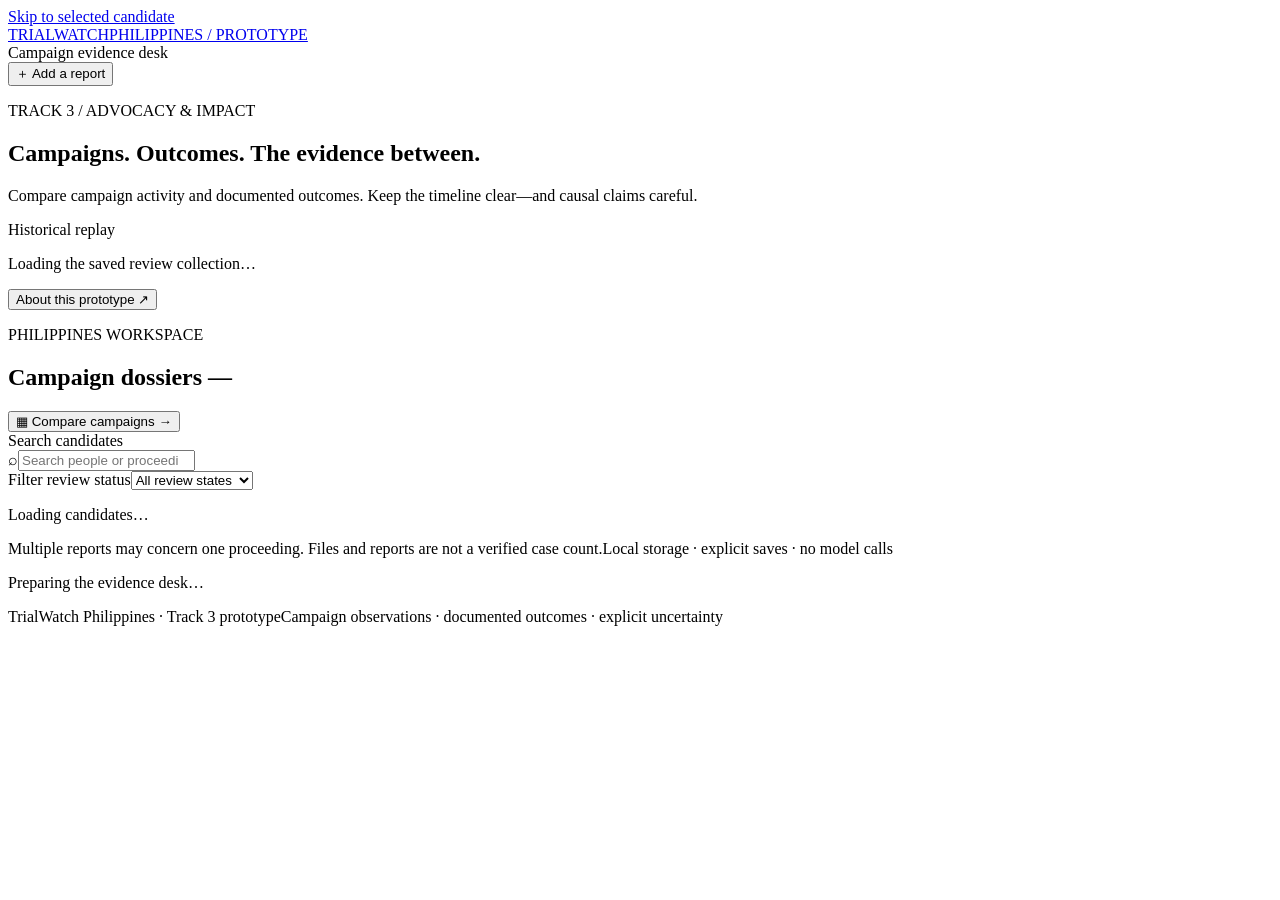
==== reviewdesk/static/index.html @ 9d466f1e "Add Track 3 campaign evidence comparison prototype" ====
<!doctype html>
<html lang="en">
<head>
  <meta charset="utf-8">
  <meta name="viewport" content="width=device-width, initial-scale=1">
  <meta name="color-scheme" content="light">
  <meta name="description" content="Compare documented campaign activity and case outcomes while keeping sources, gaps and alternative explanations visible.">
  <title>Campaign comparison · TrialWatch Philippines</title>
  <link rel="stylesheet" href="/style.css">
  <script src="/app.js" defer></script>
</head>
<body>
  <a class="skip-link" href="#candidate-detail">Skip to selected candidate</a>
  <header class="masthead">
    <a class="brand" href="/" aria-label="TrialWatch Philippines home"><span class="brand-mark" aria-hidden="true"><span></span></span><span>TRIALWATCH<span class="brand-location">PHILIPPINES / PROTOTYPE</span></span></a>
    <div class="header-context"><span class="local-dot" aria-hidden="true"></span> Campaign evidence desk</div>
    <button class="button button-primary intake-open" type="button"><span aria-hidden="true">＋</span> Add a report</button>
  </header>
  <section class="page-intro" aria-labelledby="page-title">
    <div><p class="eyebrow">TRACK 3 / ADVOCACY & IMPACT</p><h1 id="page-title">Campaigns. Outcomes. The evidence between.</h1><p class="intro-copy">Compare campaign activity and documented outcomes. Keep the timeline clear—and causal claims careful.</p></div>
    <div class="dataset-note"><span class="badge badge-neutral" id="dataset-kind">Historical replay</span><p id="dataset-description">Loading the saved review collection…</p><button type="button" class="text-button" id="about-toggle" aria-expanded="false" aria-controls="about-panel">About this prototype <span aria-hidden="true">↗</span></button></div>
  </section>
  <aside class="about-panel" id="about-panel" hidden><strong>A campaign evidence comparison workspace.</strong> Review source passages, classify campaign activity and documented outcomes, then compare analyst-authored dossiers in a cited memo. Social-media observations are not reach metrics. Missing evidence is not evidence that no campaign or outcome existed. Later outcomes do not establish campaign causation. No model calls, live monitoring or outreach run here; historical AI records remain separate.</aside>
  <div id="global-error" class="global-error" role="alert" hidden></div>
  <main class="workspace" id="workspace" aria-busy="true">
    <aside class="queue-panel" aria-label="Campaign dossiers">
      <div class="queue-heading"><div><p class="eyebrow">PHILIPPINES WORKSPACE</p><h2>Campaign dossiers <span id="queue-count" class="count">—</span></h2></div></div>
      <button type="button" id="comparison-open" class="comparison-open" aria-current="page"><span aria-hidden="true">▦</span> Compare campaigns <span aria-hidden="true">→</span></button>
      <div class="queue-controls"><label for="queue-search" class="sr-only">Search candidates</label><div class="search-box"><span aria-hidden="true">⌕</span><input id="queue-search" type="search" placeholder="Search people or proceedings" autocomplete="off"></div><label for="queue-filter" class="sr-only">Filter review status</label><select id="queue-filter"><option value="all">All review states</option><option value="pending">Not yet reviewed</option><option value="include">Included</option><option value="defer">Needs follow-up</option><option value="exclude">Excluded</option><option value="duplicate">Duplicate</option></select></div>
      <nav id="candidate-list" class="candidate-list" aria-label="Select a candidate"><p class="empty-state">Loading candidates…</p></nav>
      <div class="queue-footnote"><span class="tiny-rule" aria-hidden="true"></span> Multiple reports may concern one proceeding. Files and reports are not a verified case count.<span class="local-footnote">Local storage · explicit saves · no model calls</span></div>
    </aside>
    <section id="candidate-detail" class="candidate-detail" tabindex="-1" aria-label="Selected candidate"><div class="loading-state"><span class="loading-line"></span><p>Preparing the evidence desk…</p></div></section>
    <aside id="review-panel" class="review-panel" aria-label="Workflow guidance and saved output"></aside>
  </main>
  <footer class="site-footer"><span>TrialWatch Philippines · Track 3 prototype</span><span>Campaign observations · documented outcomes · explicit uncertainty</span></footer>
  <div id="toast" class="toast" role="status" aria-live="polite" hidden></div>
  <dialog id="intake-dialog" aria-labelledby="intake-title">
    <form id="intake-form">
      <div class="dialog-header"><div><p class="eyebrow">MANUAL INTAKE</p><h2 id="intake-title">Bring a report into review.</h2></div><button type="button" id="intake-close" class="icon-button" aria-label="Close add report">×</button></div>
      <p class="dialog-intro">Paste the text you are permitted to use. Supply one summary and its exact supporting passage. This stays local; no website is fetched and no AI extraction runs.</p>
      <div class="form-grid"><label>Candidate title <input name="title" required maxlength="240" placeholder="Person · reported proceeding"></label><label>Person or organization <input name="person" required maxlength="200" placeholder="Name as reported"></label><label>Country <input name="country" required value="Philippines" maxlength="100"></label><label>Publisher <input name="publisher" required maxlength="200"></label></div>
      <label>Article title <input name="source_title" required maxlength="400"></label>
      <div class="form-grid"><label>Source URL <input name="url" type="url" required placeholder="https://…"></label><label>Publication date <input name="publication_date" type="date"><span class="field-help">Leave blank if the source does not establish it.</span></label></div>
      <label>Source text <textarea name="source_text" required rows="6" placeholder="Paste the article text for this local review."></textarea></label>
      <label>Attributed summary <textarea name="summary" required rows="3" placeholder="The publisher reports that…"></textarea><span class="field-help">Describe only what the supporting passage establishes.</span></label>
      <label>Exact supporting excerpt <textarea name="excerpt" required rows="3" placeholder="Copy a short passage exactly from the source text above."></textarea></label>
      <label>Passage location <input name="locator" required placeholder="For example: third body paragraph"></label>
      <div id="intake-error" class="inline-error" role="alert" hidden></div>
      <div class="dialog-footer"><span>New reports enter as unreviewed manual intake.</span><button type="submit" class="button button-primary" id="intake-submit">Add to queue <span aria-hidden="true">→</span></button></div>
    </form>
  </dialog>
</body>
</html>
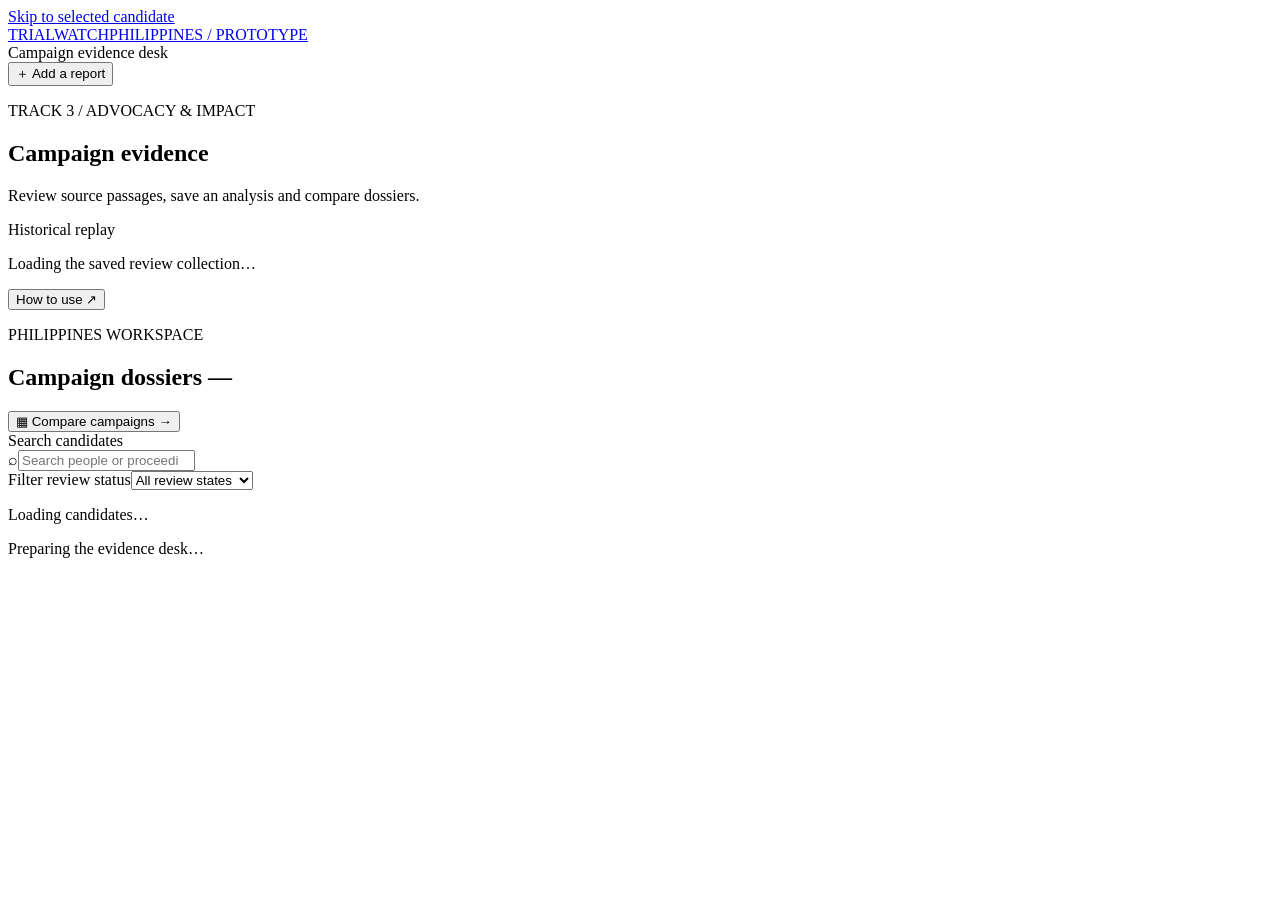
==== commit 54f4c52c: "Integrate fictional advocacy strategy generation into the main demo" ====
--- a/reviewdesk/static/index.html
+++ b/reviewdesk/static/index.html
@@ -1,54 +1,52 @@
-<!doctype html>
-<html lang="en">
-<head>
-  <meta charset="utf-8">
-  <meta name="viewport" content="width=device-width, initial-scale=1">
-  <meta name="color-scheme" content="light">
-  <meta name="description" content="Compare documented campaign activity and case outcomes while keeping sources, gaps and alternative explanations visible.">
-  <title>Campaign comparison · TrialWatch Philippines</title>
-  <link rel="stylesheet" href="/style.css">
-  <script src="/app.js" defer></script>
-</head>
-<body>
-  <a class="skip-link" href="#candidate-detail">Skip to selected candidate</a>
-  <header class="masthead">
-    <a class="brand" href="/" aria-label="TrialWatch Philippines home"><span class="brand-mark" aria-hidden="true"><span></span></span><span>TRIALWATCH<span class="brand-location">PHILIPPINES / PROTOTYPE</span></span></a>
-    <div class="header-context"><span class="local-dot" aria-hidden="true"></span> Campaign evidence desk</div>
-    <button class="button button-primary intake-open" type="button"><span aria-hidden="true">＋</span> Add a report</button>
-  </header>
-  <section class="page-intro" aria-labelledby="page-title">
-    <div><p class="eyebrow">TRACK 3 / ADVOCACY & IMPACT</p><h1 id="page-title">Campaigns. Outcomes. The evidence between.</h1><p class="intro-copy">Compare campaign activity and documented outcomes. Keep the timeline clear—and causal claims careful.</p></div>
-    <div class="dataset-note"><span class="badge badge-neutral" id="dataset-kind">Historical replay</span><p id="dataset-description">Loading the saved review collection…</p><button type="button" class="text-button" id="about-toggle" aria-expanded="false" aria-controls="about-panel">About this prototype <span aria-hidden="true">↗</span></button></div>
-  </section>
-  <aside class="about-panel" id="about-panel" hidden><strong>A campaign evidence comparison workspace.</strong> Review source passages, classify campaign activity and documented outcomes, then compare analyst-authored dossiers in a cited memo. Social-media observations are not reach metrics. Missing evidence is not evidence that no campaign or outcome existed. Later outcomes do not establish campaign causation. No model calls, live monitoring or outreach run here; historical AI records remain separate.</aside>
-  <div id="global-error" class="global-error" role="alert" hidden></div>
-  <main class="workspace" id="workspace" aria-busy="true">
-    <aside class="queue-panel" aria-label="Campaign dossiers">
-      <div class="queue-heading"><div><p class="eyebrow">PHILIPPINES WORKSPACE</p><h2>Campaign dossiers <span id="queue-count" class="count">—</span></h2></div></div>
-      <button type="button" id="comparison-open" class="comparison-open" aria-current="page"><span aria-hidden="true">▦</span> Compare campaigns <span aria-hidden="true">→</span></button>
-      <div class="queue-controls"><label for="queue-search" class="sr-only">Search candidates</label><div class="search-box"><span aria-hidden="true">⌕</span><input id="queue-search" type="search" placeholder="Search people or proceedings" autocomplete="off"></div><label for="queue-filter" class="sr-only">Filter review status</label><select id="queue-filter"><option value="all">All review states</option><option value="pending">Not yet reviewed</option><option value="include">Included</option><option value="defer">Needs follow-up</option><option value="exclude">Excluded</option><option value="duplicate">Duplicate</option></select></div>
-      <nav id="candidate-list" class="candidate-list" aria-label="Select a candidate"><p class="empty-state">Loading candidates…</p></nav>
-      <div class="queue-footnote"><span class="tiny-rule" aria-hidden="true"></span> Multiple reports may concern one proceeding. Files and reports are not a verified case count.<span class="local-footnote">Local storage · explicit saves · no model calls</span></div>
-    </aside>
-    <section id="candidate-detail" class="candidate-detail" tabindex="-1" aria-label="Selected candidate"><div class="loading-state"><span class="loading-line"></span><p>Preparing the evidence desk…</p></div></section>
-    <aside id="review-panel" class="review-panel" aria-label="Workflow guidance and saved output"></aside>
-  </main>
-  <footer class="site-footer"><span>TrialWatch Philippines · Track 3 prototype</span><span>Campaign observations · documented outcomes · explicit uncertainty</span></footer>
-  <div id="toast" class="toast" role="status" aria-live="polite" hidden></div>
-  <dialog id="intake-dialog" aria-labelledby="intake-title">
-    <form id="intake-form">
-      <div class="dialog-header"><div><p class="eyebrow">MANUAL INTAKE</p><h2 id="intake-title">Bring a report into review.</h2></div><button type="button" id="intake-close" class="icon-button" aria-label="Close add report">×</button></div>
-      <p class="dialog-intro">Paste the text you are permitted to use. Supply one summary and its exact supporting passage. This stays local; no website is fetched and no AI extraction runs.</p>
-      <div class="form-grid"><label>Candidate title <input name="title" required maxlength="240" placeholder="Person · reported proceeding"></label><label>Person or organization <input name="person" required maxlength="200" placeholder="Name as reported"></label><label>Country <input name="country" required value="Philippines" maxlength="100"></label><label>Publisher <input name="publisher" required maxlength="200"></label></div>
-      <label>Article title <input name="source_title" required maxlength="400"></label>
-      <div class="form-grid"><label>Source URL <input name="url" type="url" required placeholder="https://…"></label><label>Publication date <input name="publication_date" type="date"><span class="field-help">Leave blank if the source does not establish it.</span></label></div>
-      <label>Source text <textarea name="source_text" required rows="6" placeholder="Paste the article text for this local review."></textarea></label>
-      <label>Attributed summary <textarea name="summary" required rows="3" placeholder="The publisher reports that…"></textarea><span class="field-help">Describe only what the supporting passage establishes.</span></label>
-      <label>Exact supporting excerpt <textarea name="excerpt" required rows="3" placeholder="Copy a short passage exactly from the source text above."></textarea></label>
-      <label>Passage location <input name="locator" required placeholder="For example: third body paragraph"></label>
-      <div id="intake-error" class="inline-error" role="alert" hidden></div>
-      <div class="dialog-footer"><span>New reports enter as unreviewed manual intake.</span><button type="submit" class="button button-primary" id="intake-submit">Add to queue <span aria-hidden="true">→</span></button></div>
-    </form>
-  </dialog>
-</body>
-</html>
+<!doctype html>
+<html lang="en">
+<head>
+  <meta charset="utf-8">
+  <meta name="viewport" content="width=device-width, initial-scale=1">
+  <meta name="color-scheme" content="light">
+  <meta name="description" content="Compare documented campaign activity and case outcomes while keeping sources, gaps and alternative explanations visible.">
+  <title>Campaign comparison · TrialWatch Philippines</title>
+  <link rel="stylesheet" href="/style.css">
+  <script src="/app.js" defer></script>
+</head>
+<body>
+  <a class="skip-link" href="#candidate-detail">Skip to selected candidate</a>
+  <header class="masthead">
+    <a class="brand" href="/" aria-label="TrialWatch Philippines home"><span class="brand-mark" aria-hidden="true"><span></span></span><span>TRIALWATCH<span class="brand-location">PHILIPPINES / PROTOTYPE</span></span></a>
+    <div class="header-context"><span class="local-dot" aria-hidden="true"></span> Campaign evidence desk</div>
+    <button class="button button-primary intake-open" type="button"><span aria-hidden="true">＋</span> Add a report</button>
+  </header>
+  <section class="page-intro" aria-labelledby="page-title">
+    <div><p class="eyebrow">TRACK 3 / ADVOCACY & IMPACT</p><h1 id="page-title">Campaign evidence</h1><p class="intro-copy">Review source passages, save an analysis and compare dossiers.</p></div>
+    <div class="dataset-note"><span class="badge badge-neutral" id="dataset-kind">Historical replay</span><p id="dataset-description">Loading the saved review collection…</p><button type="button" class="text-button" id="about-toggle" aria-expanded="false" aria-controls="about-panel">How to use <span aria-hidden="true">↗</span></button></div>
+  </section>
+  <aside class="about-panel" id="about-panel" hidden>Select a dossier, inspect its passages and save an evidence review. Classify the selected observations in Analysis, then open the comparison memo.</aside>
+  <div id="global-error" class="global-error" role="alert" hidden></div>
+  <main class="workspace" id="workspace" aria-busy="true">
+    <aside class="queue-panel" aria-label="Campaign dossiers">
+      <div class="queue-heading"><div><p class="eyebrow">PHILIPPINES WORKSPACE</p><h2>Campaign dossiers <span id="queue-count" class="count">—</span></h2></div></div>
+      <button type="button" id="comparison-open" class="comparison-open" aria-current="page"><span aria-hidden="true">▦</span> Compare campaigns <span aria-hidden="true">→</span></button>
+      <div class="queue-controls"><label for="queue-search" class="sr-only">Search candidates</label><div class="search-box"><span aria-hidden="true">⌕</span><input id="queue-search" type="search" placeholder="Search people or proceedings" autocomplete="off"></div><label for="queue-filter" class="sr-only">Filter review status</label><select id="queue-filter"><option value="all">All review states</option><option value="pending">Not yet reviewed</option><option value="include">Included</option><option value="defer">Needs follow-up</option><option value="exclude">Excluded</option><option value="duplicate">Duplicate</option></select></div>
+      <nav id="candidate-list" class="candidate-list" aria-label="Select a candidate"><p class="empty-state">Loading candidates…</p></nav>
+    </aside>
+    <section id="candidate-detail" class="candidate-detail" tabindex="-1" aria-label="Selected candidate"><div class="loading-state"><span class="loading-line"></span><p>Preparing the evidence desk…</p></div></section>
+    <aside id="review-panel" class="review-panel" aria-label="Workflow guidance and saved output"></aside>
+  </main>
+  <div id="toast" class="toast" role="status" aria-live="polite" hidden></div>
+  <dialog id="intake-dialog" aria-labelledby="intake-title">
+    <form id="intake-form">
+      <div class="dialog-header"><div><p class="eyebrow">MANUAL INTAKE</p><h2 id="intake-title">Bring a report into review.</h2></div><button type="button" id="intake-close" class="icon-button" aria-label="Close add report">×</button></div>
+      <p class="dialog-intro">Paste source text, add an attributed summary and copy its exact supporting passage.</p>
+      <div class="form-grid"><label>Candidate title <input name="title" required maxlength="240" placeholder="Person · reported proceeding"></label><label>Person or organization <input name="person" required maxlength="200" placeholder="Name as reported"></label><label>Country <input name="country" required value="Philippines" maxlength="100"></label><label>Publisher <input name="publisher" required maxlength="200"></label></div>
+      <label>Article title <input name="source_title" required maxlength="400"></label>
+      <div class="form-grid"><label>Source URL <input name="url" type="url" required placeholder="https://…"></label><label>Publication date <input name="publication_date" type="date"><span class="field-help">Leave blank if the source does not establish it.</span></label></div>
+      <label>Source text <textarea name="source_text" required rows="6" placeholder="Paste the article text for this local review."></textarea></label>
+      <label>Attributed summary <textarea name="summary" required rows="3" placeholder="The publisher reports that…"></textarea><span class="field-help">Describe only what the supporting passage establishes.</span></label>
+      <label>Exact supporting excerpt <textarea name="excerpt" required rows="3" placeholder="Copy a short passage exactly from the source text above."></textarea></label>
+      <label>Passage location <input name="locator" required placeholder="For example: third body paragraph"></label>
+      <div id="intake-error" class="inline-error" role="alert" hidden></div>
+      <div class="dialog-footer"><span>New reports enter as unreviewed manual intake.</span><button type="submit" class="button button-primary" id="intake-submit">Add to queue <span aria-hidden="true">→</span></button></div>
+    </form>
+  </dialog>
+</body>
+</html>
